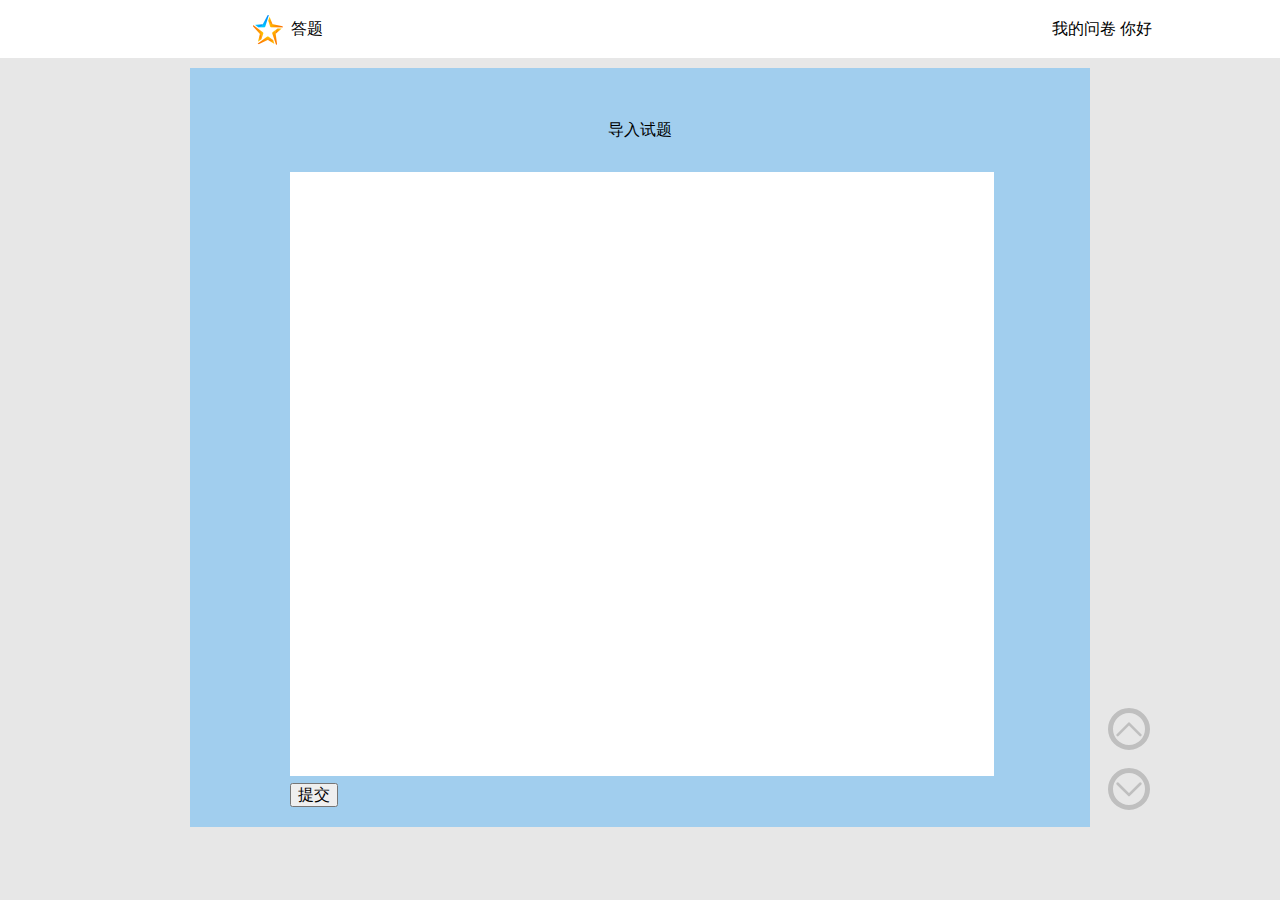
==== import.html @ b9a545a7 "initial" ====
<!DOCTYPE html>
<html lang="en">

<head>
    <meta charset="UTF-8">
    <meta name="viewport" content="width=device-width, initial-scale=1.0">
    <title>index</title>
    <link rel="stylesheet" href="css/normalize.css">
    <link rel="stylesheet" href="css/import.css">
    <script src="js/flexible.js"></script>
</head>

<body>
    <header>
        <div><img src="imges/logo@2x.png" alt="">答题</div>
        <div>
            <ul>
                <li>我的问卷</li>
                <li>你好</li>
            </ul>
        </div>
    </header>
    <section>
        <div>导入试题</div>
        <div>
            <textarea name="questions" id="questions"></textarea>
            <button id="submit">提交</button>
        </div>
    </section>

    <div class="toTop">
    </div>
    <div class="toBottom">
    </div>

    <script src="js/mock.js"></script>
    <script src="js/mock_data.js"></script>
    <script src="js/myAjax.js"></script>
    <script>
        window.onload = function () {
            let qc = document.querySelector("#questions")
            console.log(qc.value)
            qc_lists = []

            document.querySelector("#submit").onclick = e => {
                qc.value = qc.value.replace(/^\s+|\s+$/g, '')
                qc.value.split(/\n\s/).forEach(element => {
                    console.log(element.split(/\n/))
                    let t = element.split(/\n/)
                    if (t.length === 1) {
                        qc_lists.push({
                            type: 1, //填空
                            title: t[0],
                            options: []
                        })
                    } else {
                        if (/\[多选题\]/.test(t[0])) {
                            qc_lists.push({
                                type: 2, //多选
                                title: t[0],
                                options: t.slice(1)
                            })
                        } else {
                            qc_lists.push({
                                type: 3, //单选
                                title: t[0],
                                options: t.slice(1)
                            })
                        }
                    }
                });
                console.log(qc_lists)

                myAjax("post", "/test/add", JSON.stringify(qc_lists), res => {
                    console.log(res)
                })
            }
        }
    </script>
</body>

</html>
---- css/import.css ----
body {
  min-width: 750px;
  max-width: 900px;
  width: 10rem;
  margin: 0 auto;
  line-height: 1.5;
  background-color: #e7e7e7;
  font-family: "Microsoft YaHei", arial, georgia, verdana, simsun, helvetica, sans-serif;
}
ul {
  list-style: none;
  padding: 0;
  margin: 0;
}
li {
  display: inline-block;
}
header {
  position: fixed;
  top: 0;
  left: 0;
  width: 10rem;
  height: 58px;
  line-height: 58px;
  background-color: #ffffff;
  font-size: 16px;
  display: flex;
}
header div {
  flex: 1;
}
header div img {
  width: 32px;
  vertical-align: middle;
  margin-right: 6px;
}
header div:nth-child(1) {
  text-align: center;
}
header div:nth-child(2) {
  text-align: right;
  margin-right: 1rem;
}
section {
  display: flex;
  flex-direction: column;
  margin-top: 68px;
  margin-bottom: 30px;
  padding: 20px 100px;
  background-color: rgba(0, 149, 255, 0.3);
  font-size: 16px;
}
section div:nth-child(1) {
  align-self: center;
  margin: 30px;
}
section div:nth-child(2) textarea {
  resize: none;
  width: 100%;
  height: 600px;
  border: 0;
  overflow-y: scroll;
}
section div:nth-child(2) textarea:focus {
  outline: none;
}
.toTop {
  position: fixed;
  bottom: 150px;
  right: 50%;
  transform: translateX(510px);
  width: 32px;
  height: 32px;
  background: url(../imges/uparrow.png) no-repeat;
  background-size: 100% 100%;
  border: 5px solid #bfbfbf;
  border-radius: 50%;
  cursor: pointer;
}
.toBottom {
  position: fixed;
  bottom: 90px;
  right: 50%;
  transform: translateX(510px);
  width: 32px;
  height: 32px;
  background: url(../imges/downarrow.png) no-repeat;
  background-size: 100% 100%;
  border: 5px solid #bfbfbf;
  border-radius: 50%;
  cursor: pointer;
}
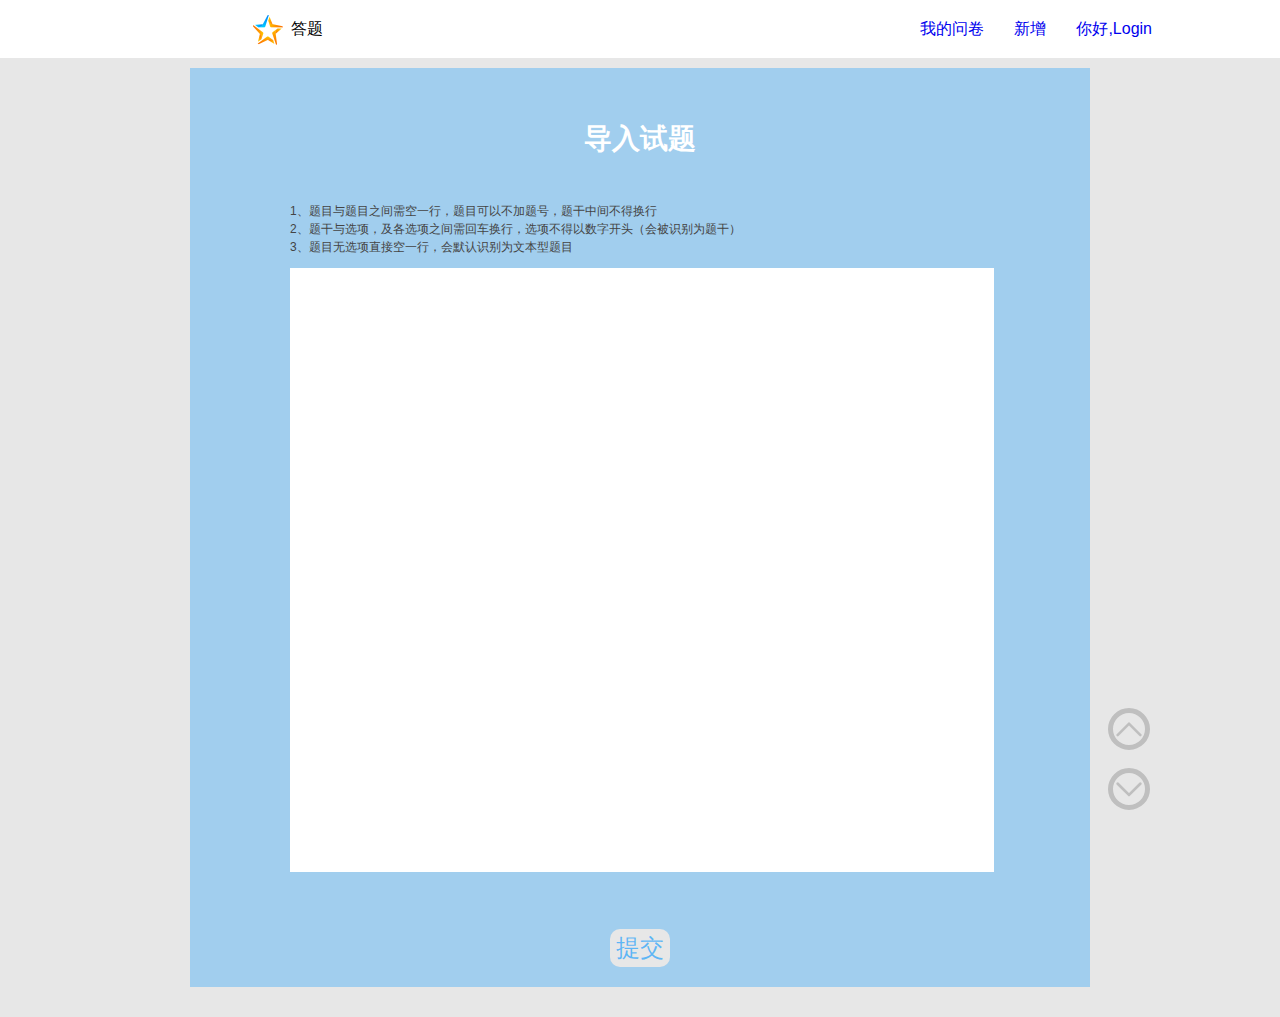
==== commit ba54dbe6: "add: 题目批量导入" ====
--- a/import.html
+++ b/import.html
@@ -15,17 +15,22 @@
         <div><img src="imges/logo@2x.png" alt="">答题</div>
         <div>
             <ul>
-                <li>我的问卷</li>
-                <li>你好</li>
+                <li><a href="index.html">我的问卷</a></li>
+                <li><a href="import.html">新增</a></li>
+                <li><a href="login.html">你好,Login</a></li>
             </ul>
         </div>
     </header>
     <section>
         <div>导入试题</div>
+        <p>1、题目与题目之间需空一行，题目可以不加题号，题干中间不得换行 <br>
+            2、题干与选项，及各选项之间需回车换行，选项不得以数字开头（会被识别为题干）<br>
+            3、题目无选项直接空一行，会默认识别为文本型题目<br>
+        </p>
         <div>
             <textarea name="questions" id="questions"></textarea>
-            <button id="submit">提交</button>
         </div>
+        <button id="submit">提交</button>
     </section>
 
     <div class="toTop">
@@ -75,6 +80,21 @@
                     console.log(res)
                 })
             }
+
+            //go top
+            document.querySelector(".toTop").onclick = e => {
+                window.scrollTo({
+                    top: 0,
+                    behavior: "smooth"
+                });
+            }
+            //go bottom
+            document.querySelector(".toBottom").onclick = e => {
+                window.scrollTo({
+                    top: document.body.scrollHeight,
+                    behavior: "smooth"
+                })
+            }
         }
     </script>
 </body>
--- a/css/import.css
+++ b/css/import.css
@@ -5,7 +5,10 @@
   margin: 0 auto;
   line-height: 1.5;
   background-color: #e7e7e7;
-  font-family: "Microsoft YaHei", arial, georgia, verdana, simsun, helvetica, sans-serif;
+  font-family: "Helvetica Neue", Helvetica, Arial, "PingFang SC", "Microsoft YaHei", "Microsoft YaHei UI", "微软雅黑", sans-serif;
+}
+a {
+  text-decoration: none;
 }
 ul {
   list-style: none;
@@ -41,6 +44,13 @@
   text-align: right;
   margin-right: 1rem;
 }
+header div:nth-child(2) ul {
+  display: flex;
+  justify-content: flex-end;
+}
+header div:nth-child(2) ul li {
+  margin-left: 30px;
+}
 section {
   display: flex;
   flex-direction: column;
@@ -50,19 +60,46 @@
   background-color: rgba(0, 149, 255, 0.3);
   font-size: 16px;
 }
-section div:nth-child(1) {
+section p:nth-of-type(1) {
+  font-size: 12px;
+  color: #444;
+}
+section div:nth-of-type(1) {
+  margin: 30px;
+  font-size: 28px;
+  color: white;
+  font-weight: 600;
   align-self: center;
-  margin: 30px;
 }
-section div:nth-child(2) textarea {
+section div:nth-of-type(2) textarea {
+  font-size: 14px;
   resize: none;
   width: 100%;
   height: 600px;
   border: 0;
   overflow-y: scroll;
 }
-section div:nth-child(2) textarea:focus {
+section div:nth-of-type(2) textarea:focus {
   outline: none;
+}
+section button {
+  margin-top: 50px;
+  align-self: center;
+  width: 60px;
+  font-size: 24px;
+  border: 0;
+  padding: 5px;
+  background-color: #e7e7e7;
+  color: rgba(0, 149, 255, 0.6);
+  border-radius: 10px;
+}
+section button:hover {
+  cursor: pointer;
+  background-color: rgba(0, 149, 255, 0.6);
+  color: #ffffff;
+}
+section button:focus {
+  outline: 0;
 }
 .toTop {
   position: fixed;
